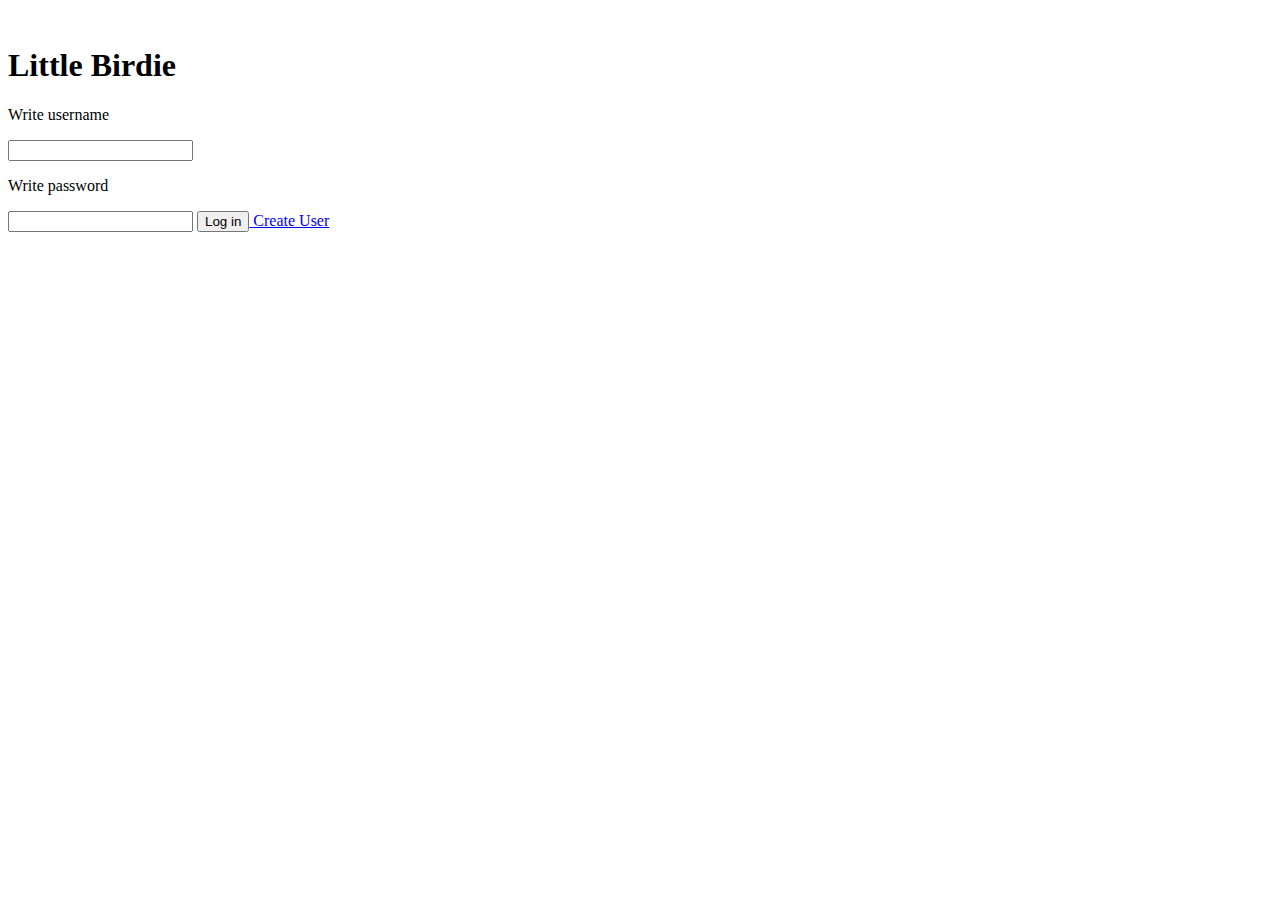
==== src/main/resources/templates/index.html @ 1e9f41cf "Initial commit" ====
<!DOCTYPE html>
<html xmlns:th="http://www.thymeleaf.org" lang="en">
<head>
    <meta charset="UTF-8">
    <title>Home</title>
</head>
<body>
<div id="wrapper">
    <header>
        <img>
        <h1>Little Birdie</h1>
    </header>
    <div id="content">

        <form>
            <p>Write username</p>
            <input type="text">
            <p>Write password</p>
            <input type="text">
            <a href="profilePage">
            <input type="button" value="Log in">
            </a>
            <a href="createUser">Create User</a>
        </form>
    </div>

    <footer>

    </footer>
</div>
</body>
</html>
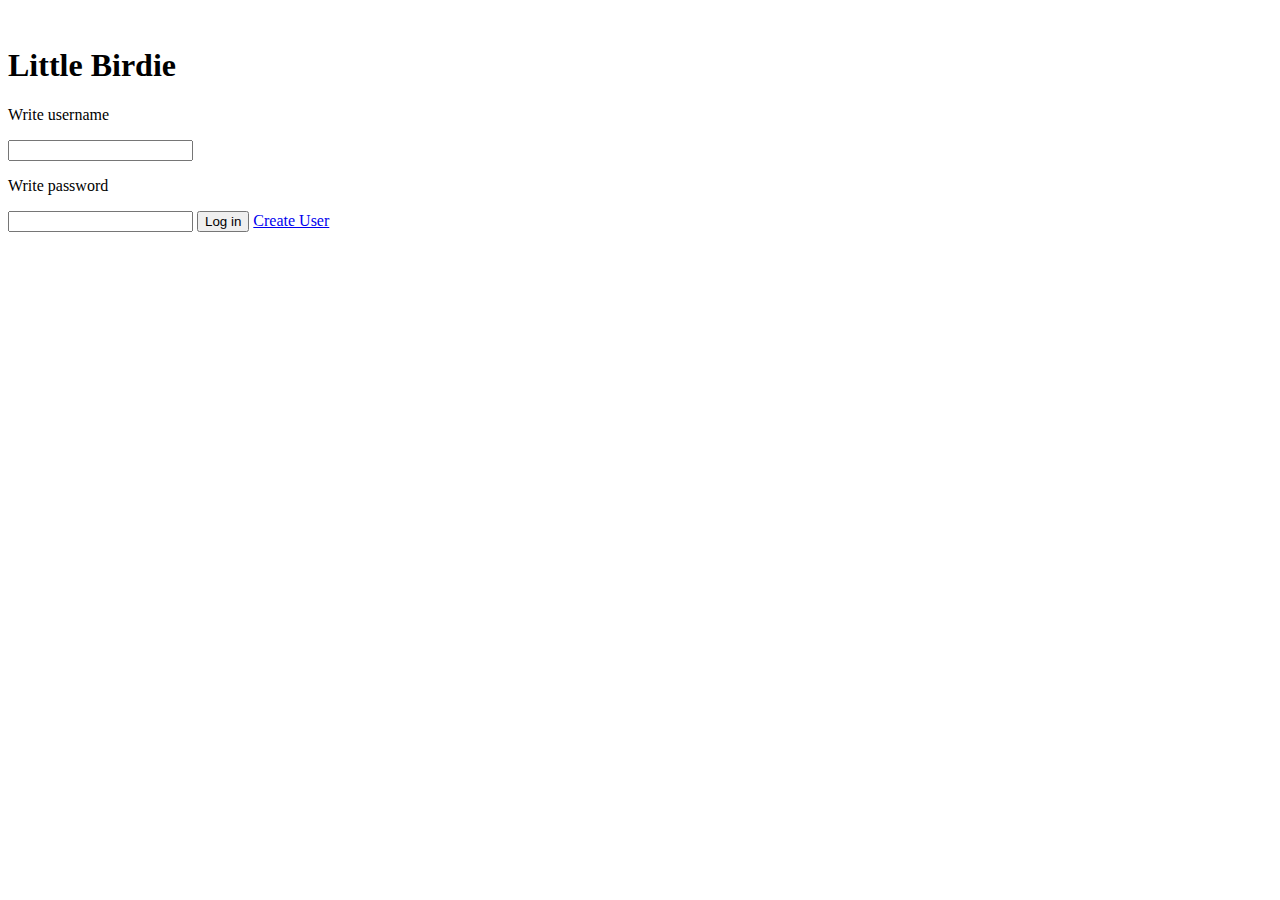
==== commit 4fe3dedb: "add httpsession + fix off forms" ====
--- a/src/main/resources/templates/index.html
+++ b/src/main/resources/templates/index.html
@@ -7,19 +7,17 @@
 <body>
 <div id="wrapper">
     <header>
-        <img>
+        <img th:src="@{/images/logo1.png}"/>
         <h1>Little Birdie</h1>
     </header>
     <div id="content">
 
-        <form>
+        <form action="/logIn" method="post">
             <p>Write username</p>
-            <input type="text">
+            <input type="text" name="name">
             <p>Write password</p>
-            <input type="text">
-            <a href="profilePage">
-            <input type="button" value="Log in">
-            </a>
+            <input type="password" name="password">
+            <input type="submit" value="Log in">
             <a href="createUser">Create User</a>
         </form>
     </div>
